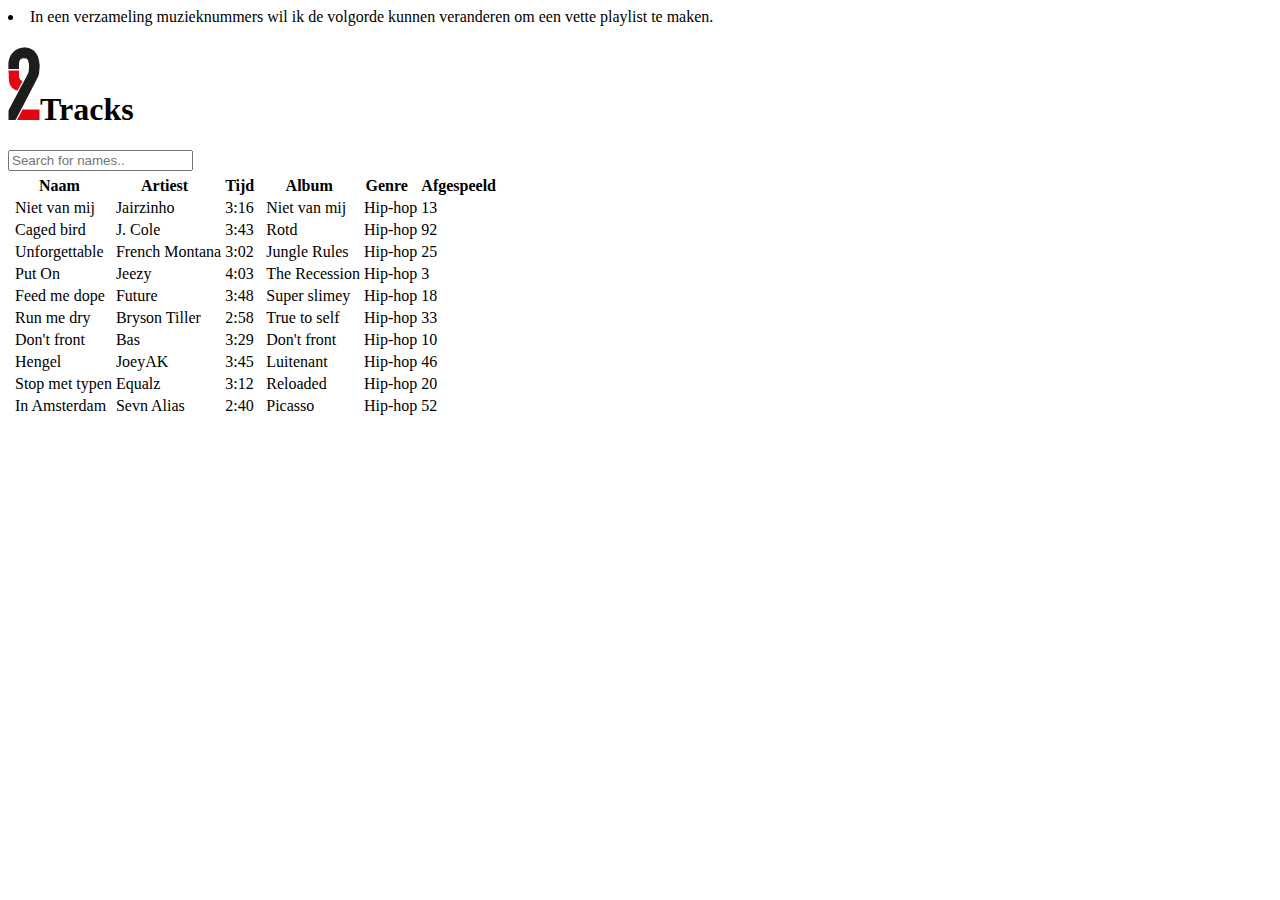
==== opdracht1/v1/index.html @ 47fc1d84 "muzieklijst" ====
<li>In een verzameling muzieknummers wil ik de volgorde kunnen veranderen om een vette playlist te maken.</li>
<!DOCTYPE html>
<html lang="en">
<head>
    <meta charset="UTF-8">
    <title>Document</title>
    <link href="css/style.css" media="screen" rel="stylesheet" type="text/css" />
</head>
<body>
    <h1><img src="img/92.png" alt="logo">Tracks</h1>
    <input type="text" id="myInput" onkeyup="myFunction()" placeholder="Search for names.." title="Type in a name">
    <div>
    <table id="myTable" class="table table-hover">
           <tr>
            <th></th>
            <th><a onclick="sortTable(0)">Naam<img src="img/updown.png" alt=""></a></th>
            <th><a onclick="sortTable(1)">Artiest<img src="img/updown.png" alt=""></a></th>
            <th><a onclick="sortTable(2)">Tijd<img src="img/updown.png" alt=""></a></th>
            <th><a onclick="sortTable(3)">Album<img src="img/updown.png" alt=""></a></th>
            <th><a onclick="sortTable(4)">Genre<img src="img/updown.png" alt=""></a></th>
            <th><a onclick="sortTable(5)">Afgespeeld<img src="img/updown.png" alt=""></a></th>
        </tr>
        <tbody id="tableBody" >
        <tr id="rij" draggable="true">
            <td class="drag-handler"></td>
            <td class="table__cell">Niet van mij</td>
            <td>Jairzinho</td>
            <td>3:16</td>
            <td>Niet van mij</td>
            <td>Hip-hop</td>
            <td>13</td>
        </tr>
         <tr class="rij" draggable="true">
            <td class="drag-handler"></td>
            <td class="table__cell">Caged bird</td>
            <td>J. Cole</td>
            <td>3:43</td>
            <td>Rotd</td>
            <td>Hip-hop</td>
            <td>92</td>
        </tr>
         <tr id="rij" draggable="true">
            <td class="drag-handler"></td>
            <td class="table__cell">Unforgettable</td>
            <td>French Montana</td>
            <td>3:02</td>
            <td>Jungle Rules</td>
            <td>Hip-hop</td>
            <td>25</td>
        </tr>
         <tr draggable="true">
            <td class="drag-handler"></td>
            <td class="table__cell">Put On</td>
            <td>Jeezy</td>
            <td>4:03</td>
            <td>The Recession</td>
            <td>Hip-hop</td>
            <td>3</td>
        </tr>
         <tr draggable="true">
            <td class="drag-handler"></td>
            <td class="table__cell">Feed me dope</td>
            <td>Future</td>
            <td>3:48</td>
            <td>Super slimey</td>
            <td>Hip-hop</td>
            <td>18</td>
        </tr>
         <tr draggable="true">
            <td class="drag-handler"></td>
            <td class="table__cell">Run me dry</td>
            <td>Bryson Tiller</td>
            <td>2:58</td>
            <td>True to self</td>
            <td>Hip-hop</td>
            <td>33</td>
        </tr>
         <tr draggable="true">
            <td class="drag-handler"></td>
            <td class="table__cell">Don't front</td>
            <td>Bas</td>
            <td>3:29</td>
            <td>Don't front</td>
            <td>Hip-hop</td>
            <td>10</td>
        </tr>
         <tr draggable="true">
            <td class="drag-handler"></td>
            <td class="table__cell">Hengel</td>
            <td>JoeyAK</td>
            <td>3:45</td>
            <td>Luitenant</td>
            <td>Hip-hop</td>
            <td>46</td>
        </tr>
         <tr draggable="true">
            <td class="drag-handler"></td>
            <td class="table__cell">Stop met typen</td>
            <td>Equalz</td>
            <td>3:12</td>
            <td>Reloaded</td>
            <td>Hip-hop</td>
            <td>20</td>
        </tr>
         <tr draggable="true">
            <td class="drag-handler"></td>
            <td class="table__cell">In Amsterdam</td>
            <td>Sevn Alias</td>
            <td>2:40</td>
            <td>Picasso</td>
            <td>Hip-hop</td>
            <td>52</td>
        </tr>
        </tbody>
    </table>
    </div>
    
     <script src="js/tracks.js"></script>
</body>
</html>
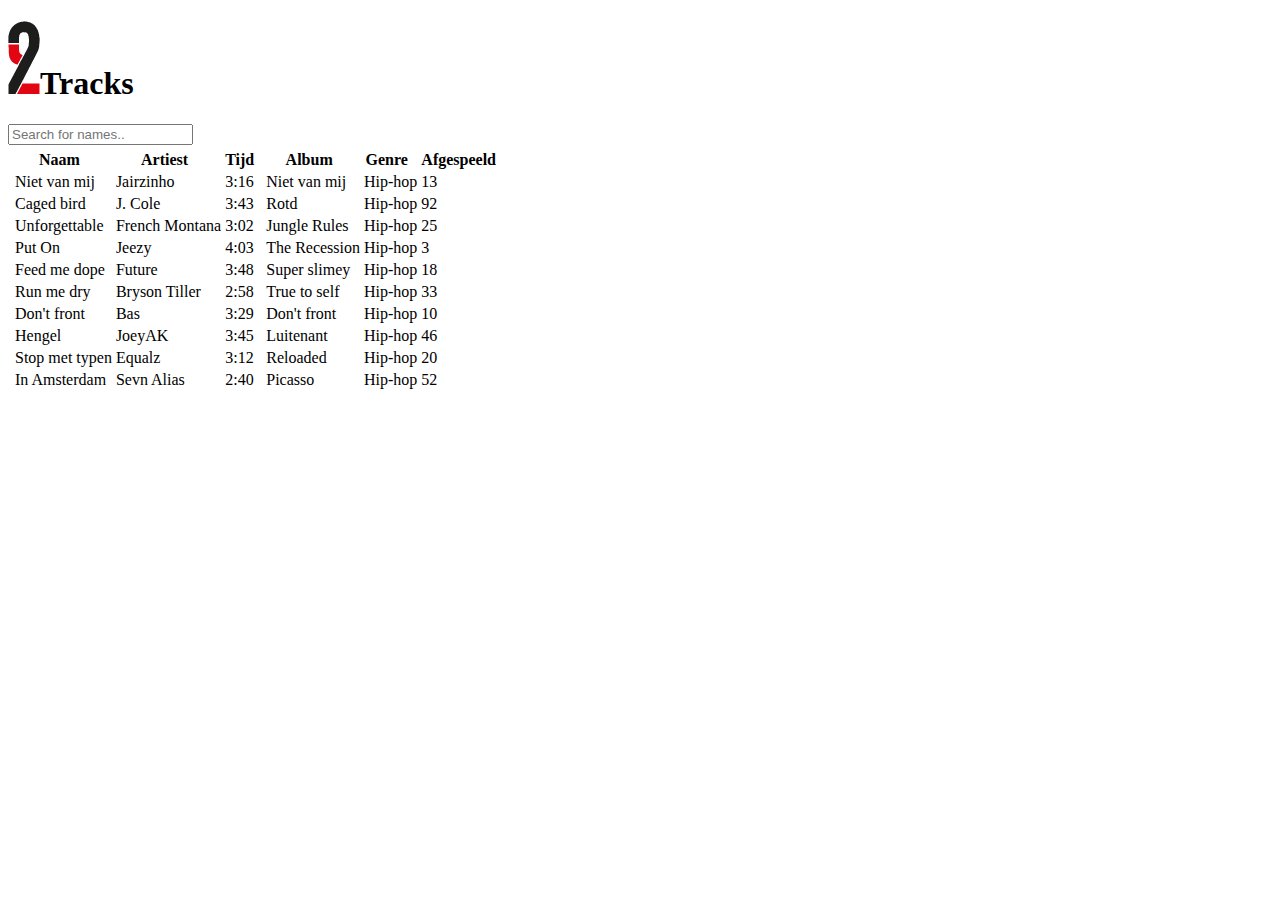
==== commit 81fc5503: "muzieklijst index" ====
--- a/opdracht1/v1/index.html
+++ b/opdracht1/v1/index.html
@@ -1,4 +1,3 @@
-      <li>In een verzameling muzieknummers wil ik de volgorde kunnen veranderen om een vette playlist te maken.</li>
 <!DOCTYPE html>
 <html lang="en">
 <head>
